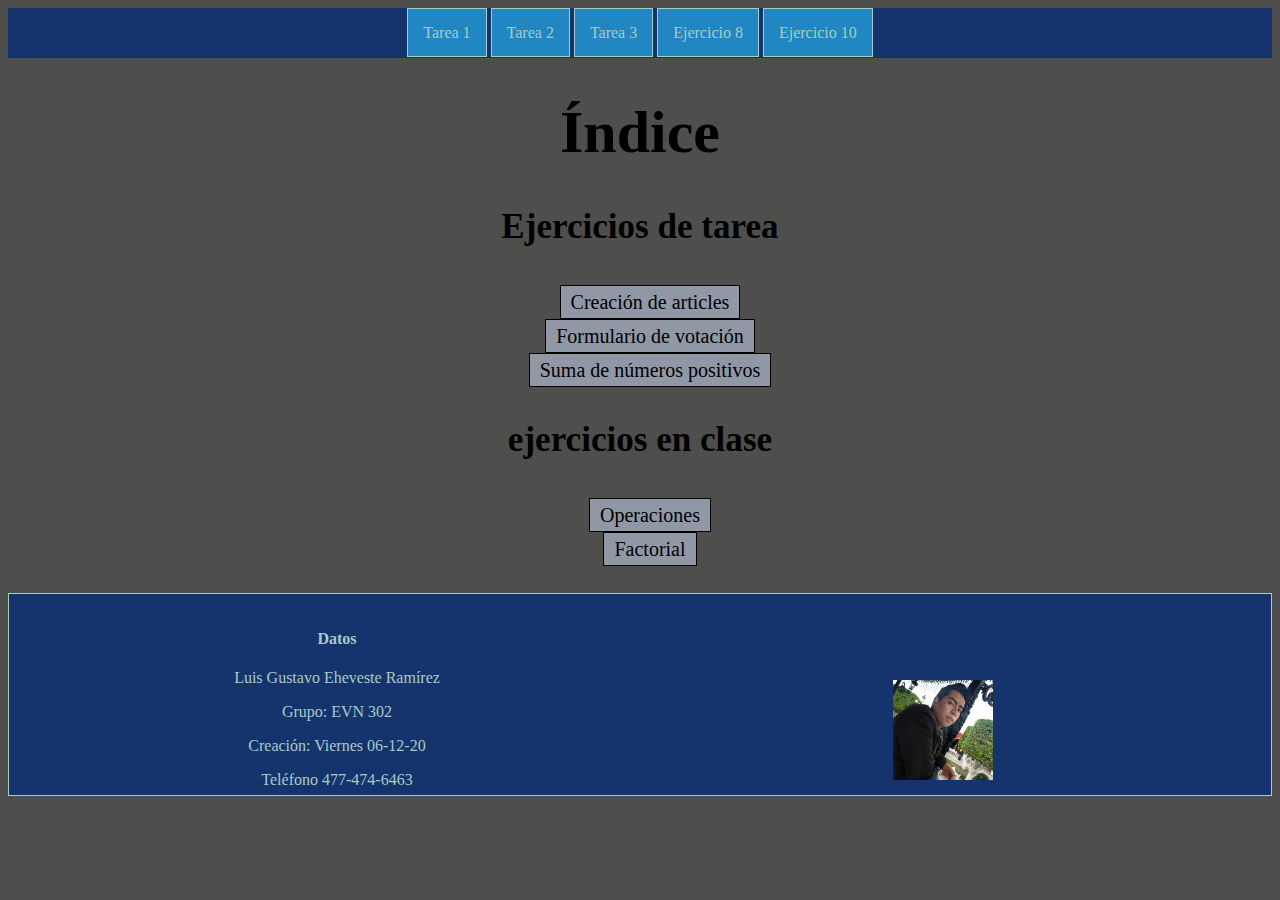
==== index.html @ 3cf82440 "Add files via upload" ====
<!DOCTYPE html>
<html lang="es">
<head>
	<meta charset="UTF-8">
	<title>Índice</title>
  <link href="CSS\estilos.css" rel="stylesheet" type="text/css"/>
  
</head>
<body>
	<section id="menu1">
<nav id="menu">
<ul>
<li><a href="tarea1.html">Tarea 1</a></li>
<li><a href="tarea2.html">Tarea 2</a></li>
<li><a href="tarea3.html">Tarea 3</a></li>
<li><a href="Ejercicio8.html">Ejercicio 8</a></li>
<li><a href="Ejercicio10.html">Ejercicio 10</a></li>
</ul>
<nav>
	</section>

	<section id="indice">
		<h1>Índice</h1>
					<h3>Ejercicios de tarea</h3>
<ul>
<li><a href="index.html">Creación de articles</a></li>
<li><a href="pagina1.html">Formulario de votación</a></li>
<li><a href="pagina2.html">Suma de números positivos</a></li>
</ul>
<h3>ejercicios en clase</h3>
<ul>
<li><a href="index.html">Operaciones</a></li>
<li><a href="pagina1.html">Factorial</a></li>
</ul>
	</section>





	
<footer>
	<nav id="croc">
<section style="width: 50%; height: 50px">
<h4>Datos</h4>
<p>Luis Gustavo Eheveste Ramírez</p>
<p>Grupo: EVN 302</p>
<p>Creación: Viernes 06-12-20 </p>
<p>Teléfono 477-474-6463</p>
</section>
<section style="width: 50%; height: 100px; margin-left: 50%">
<a href="https://www.facebook.com/luisgustavo.ramirez.98"><img src="images/gus.jpg" style="width:100px; height: 100px;"> </a>
</section>
</nav>
</footer>
</body>

</html>
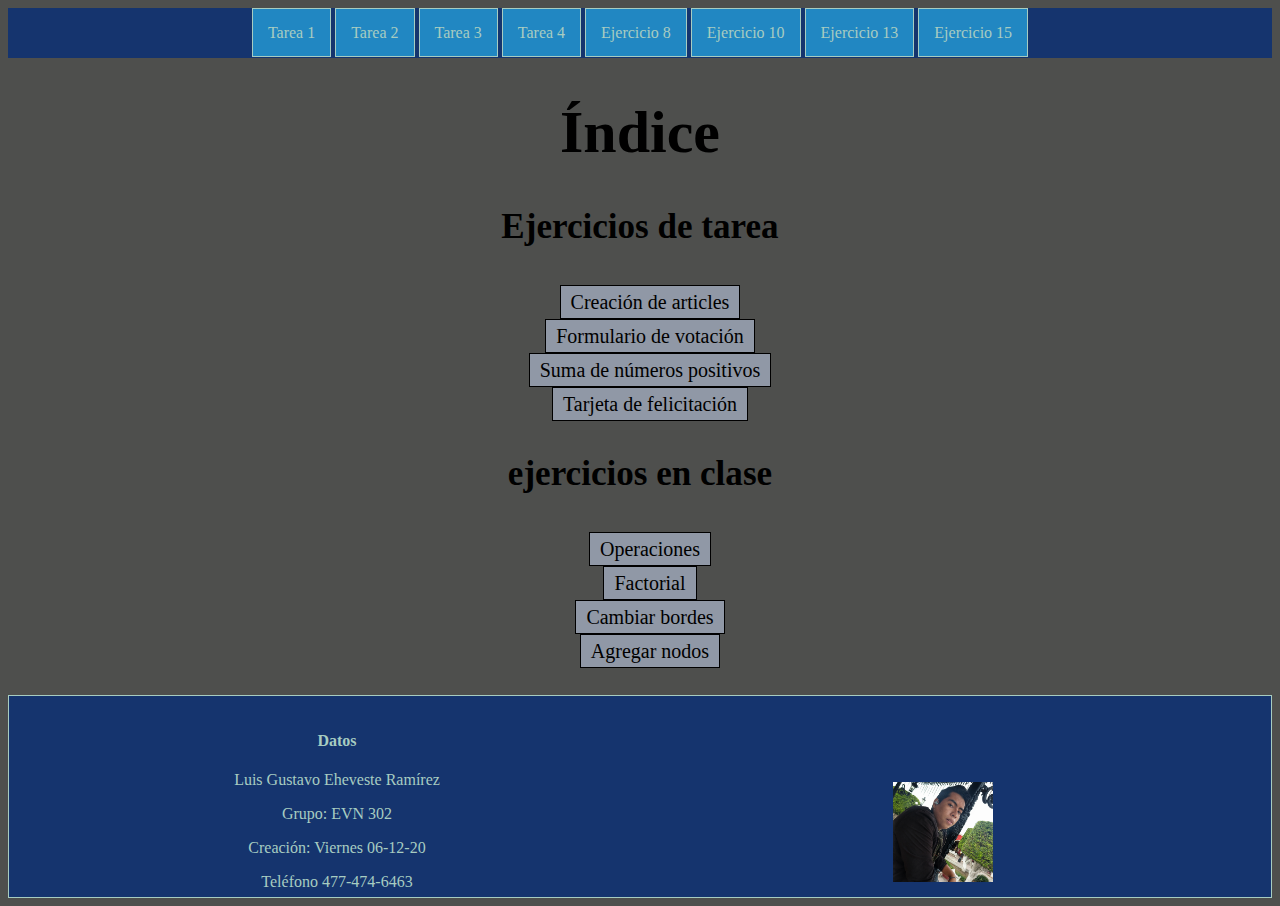
==== commit db0b007b: "Add files via upload" ====
--- a/index.html
+++ b/index.html
@@ -13,8 +13,11 @@
 <li><a href="tarea1.html">Tarea 1</a></li>
 <li><a href="tarea2.html">Tarea 2</a></li>
 <li><a href="tarea3.html">Tarea 3</a></li>
+<li><a href="Tarjeta_Felic.html">Tarea 4</a></li>
 <li><a href="Ejercicio8.html">Ejercicio 8</a></li>
 <li><a href="Ejercicio10.html">Ejercicio 10</a></li>
+<li><a href="Ejercicio13.html">Ejercicio 13</a></li>
+<li><a href="Ejercicio15.html">Ejercicio 15</a></li>
 </ul>
 <nav>
 	</section>
@@ -23,14 +26,17 @@
 		<h1>Índice</h1>
 					<h3>Ejercicios de tarea</h3>
 <ul>
-<li><a href="index.html">Creación de articles</a></li>
-<li><a href="pagina1.html">Formulario de votación</a></li>
-<li><a href="pagina2.html">Suma de números positivos</a></li>
+<li><a href="tarea1.html">Creación de articles</a></li>
+<li><a href="tarea2.html">Formulario de votación</a></li>
+<li><a href="tarea3.html">Suma de números positivos</a></li>
+<li><a href="Tarjeta_Felic.html">Tarjeta de felicitación</a></li>
 </ul>
 <h3>ejercicios en clase</h3>
 <ul>
-<li><a href="index.html">Operaciones</a></li>
-<li><a href="pagina1.html">Factorial</a></li>
+<li><a href="Ejercicio8.html">Operaciones</a></li>
+<li><a href="Ejercicio10.html">Factorial</a></li>
+<li><a href="Ejercicio15.html">Cambiar bordes</a></li>
+<li><a href="Ejercicio13.html">Agregar nodos</a></li>
 </ul>
 	</section>
 
